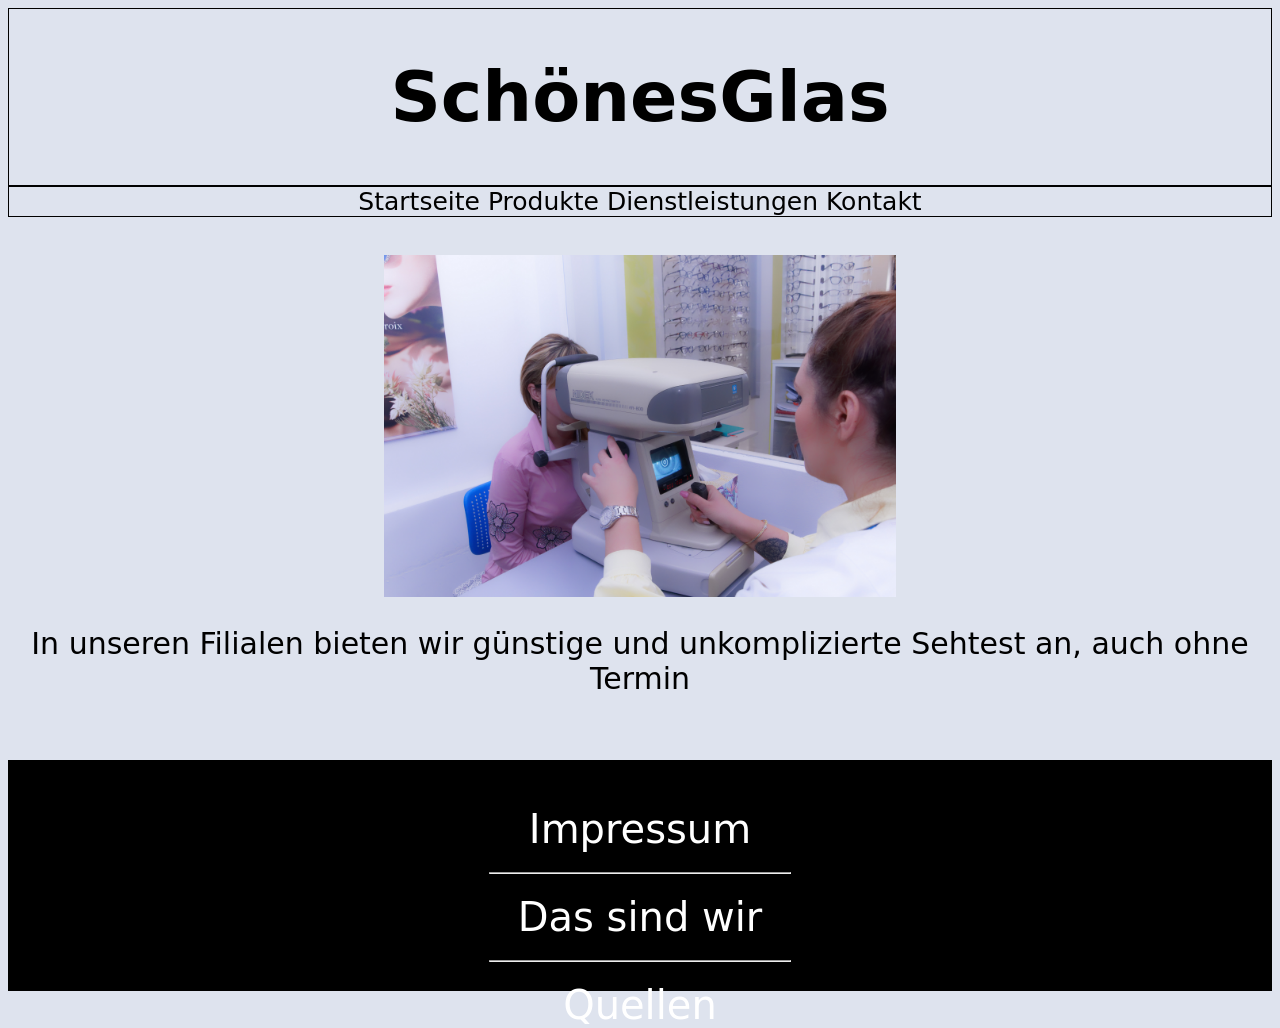
==== src/dienstleistungen.html @ 419be7d2 "Produkte und Dienstleistung hinzugefügt" ====
<!DOCTYPE html>
<html lang="en">
<head>
    <meta charset="UTF-8">
    <meta name="viewport" content="width=device-width, initial-scale=1.0">
    <link rel="stylesheet" href="style.css">
    <title>SchönesGlas</title>
</head>
<body>
    <header>
        <h1>SchönesGlas</h1>
    </header>

    <div id="nav">
        <a href="index.html">Startseite</a> &#9
        <a href="produkte.html">Produkte</a> &#9
        <a href="dienstleistungen.html">Dienstleistungen</a> &#9
        <a href="kontakt.html">Kontakt</a> &#9
    </div>

    <div class="bild-text-container">
        <img src="../img/dienstleistung1.jpg"  class="bild">
        <p>In unseren Filialen bieten wir günstige und unkomplizierte Sehtest an, auch ohne Termin</p>
    </div>

    <footer>
        <br>
        <a href="impressum.html">Impressum</a>
        <hr id="line_footer">
        <a href="vorstellung.html">Das sind wir</a>
        <hr id="line_footer">
        <a href="quelle.html">Quellen</a>
    </footer>
</body>
</html>
---- src/style.css ----
body {
    text-align: center;
    font-family: system-ui, -apple-system, BlinkMacSystemFont, 'Segoe UI', Roboto, Ubuntu;
    background-color: #dee3ee;
}

header {
    border: 1px solid;
}

header h1 {
    text-align: center;
    font-size: 70px;
}

footer {
    text-align:center;
    background-color: black;
    font-size: 40px;
    height: 18vw;
}

footer a {
    color:white;
    text-decoration: none;
}

#line_footer {
    width: 300px;
}

#nav a {
    color:black;
    text-decoration: none;
}

#nav {
    font-size: 25px;
    border: 1px solid;
}

.landingPage {
    margin-top: -6vw;
    display: flex;
    justify-content: center;
    height: 40vw;
    text-align: center;
    font-family: 40;
}

#landingPage_img {
    border: 1px solid;
    border-color: white;
    border: 10px;
    width: 40vw;
    margin:auto;
}

#title {
    font-size: 50px;
}

#spruch {
    text-align: center;
}

#spruch h1 {
    font-size:50px;
}

#spruch h2 {
    font-size:40px;
}

.werbung {
    height: 50vw;
    display: flex;
    justify-content: center;
}

.werbung img {
    margin: auto;
    width: 20vw;
}

.produkt-grid {
  display: flex;
  gap: 20px;
  flex-wrap: wrap;
  justify-content: center;
  padding: 20px;
  max-width: 900px;     /* Neu: Begrenzt auf 3 Karten Breite */
  margin-left: auto;
  margin-right: auto;
  margin-top: 5vw;
  margin-bottom: 5vw;
}

.produkt-karte {
  width: calc(33.333% - 14px);  /* Neu: Genau 1/3 Breite minus Gap */
  min-width: 250px;             /* Minimum für Mobile */
}

.produkt-karte:hover {
    transform: translateY(-5px);
    box-shadow: 0 8px 25px rgba(0,0,0,0.15);
}

.produkt-bild {
    width: 100%;
    height: 200px;
    object-fit: cover;
}

.produkt-info {
    padding: 20px;
}

.produkt-titel {
    font-size: 20px;
    font-weight: bold;
    margin: 0 0 10px;
    color: #333;
}

.produkt-beschreibung {
    color: #666;
    line-height: 1.5;
    margin: 0 0 15px;
    font-size: 14px;
}

.preis {
    font-size: 24px;
    font-weight: bold;
    color: #007bff;  /* Optiker-Blau */
    margin: 0 0 15px;
}

.kaufen-button {
    background: #007bff;
    color: white;
    border: none;
    padding: 12px 24px;
    border-radius: 6px;
    font-size: 16px;
    cursor: pointer;
    width: 100%;
    transition: background 0.3s;
}

.kaufen-button:hover {
    background: #0056b3;
}

/* .bild-text-container {
    margin-top: 5vw;
    margin-bottom: 5vw;
    display: flex;
    flex-direction: row;
    align-items: center;
    gap: 15px;
    padding: 10px;
} */

.bild {
    margin-top: 3vw;
    width: 40vw;
}

.bild + p {
  margin-top: 2vw;
  margin-bottom: 5vw;
  font-size: 30px;
}
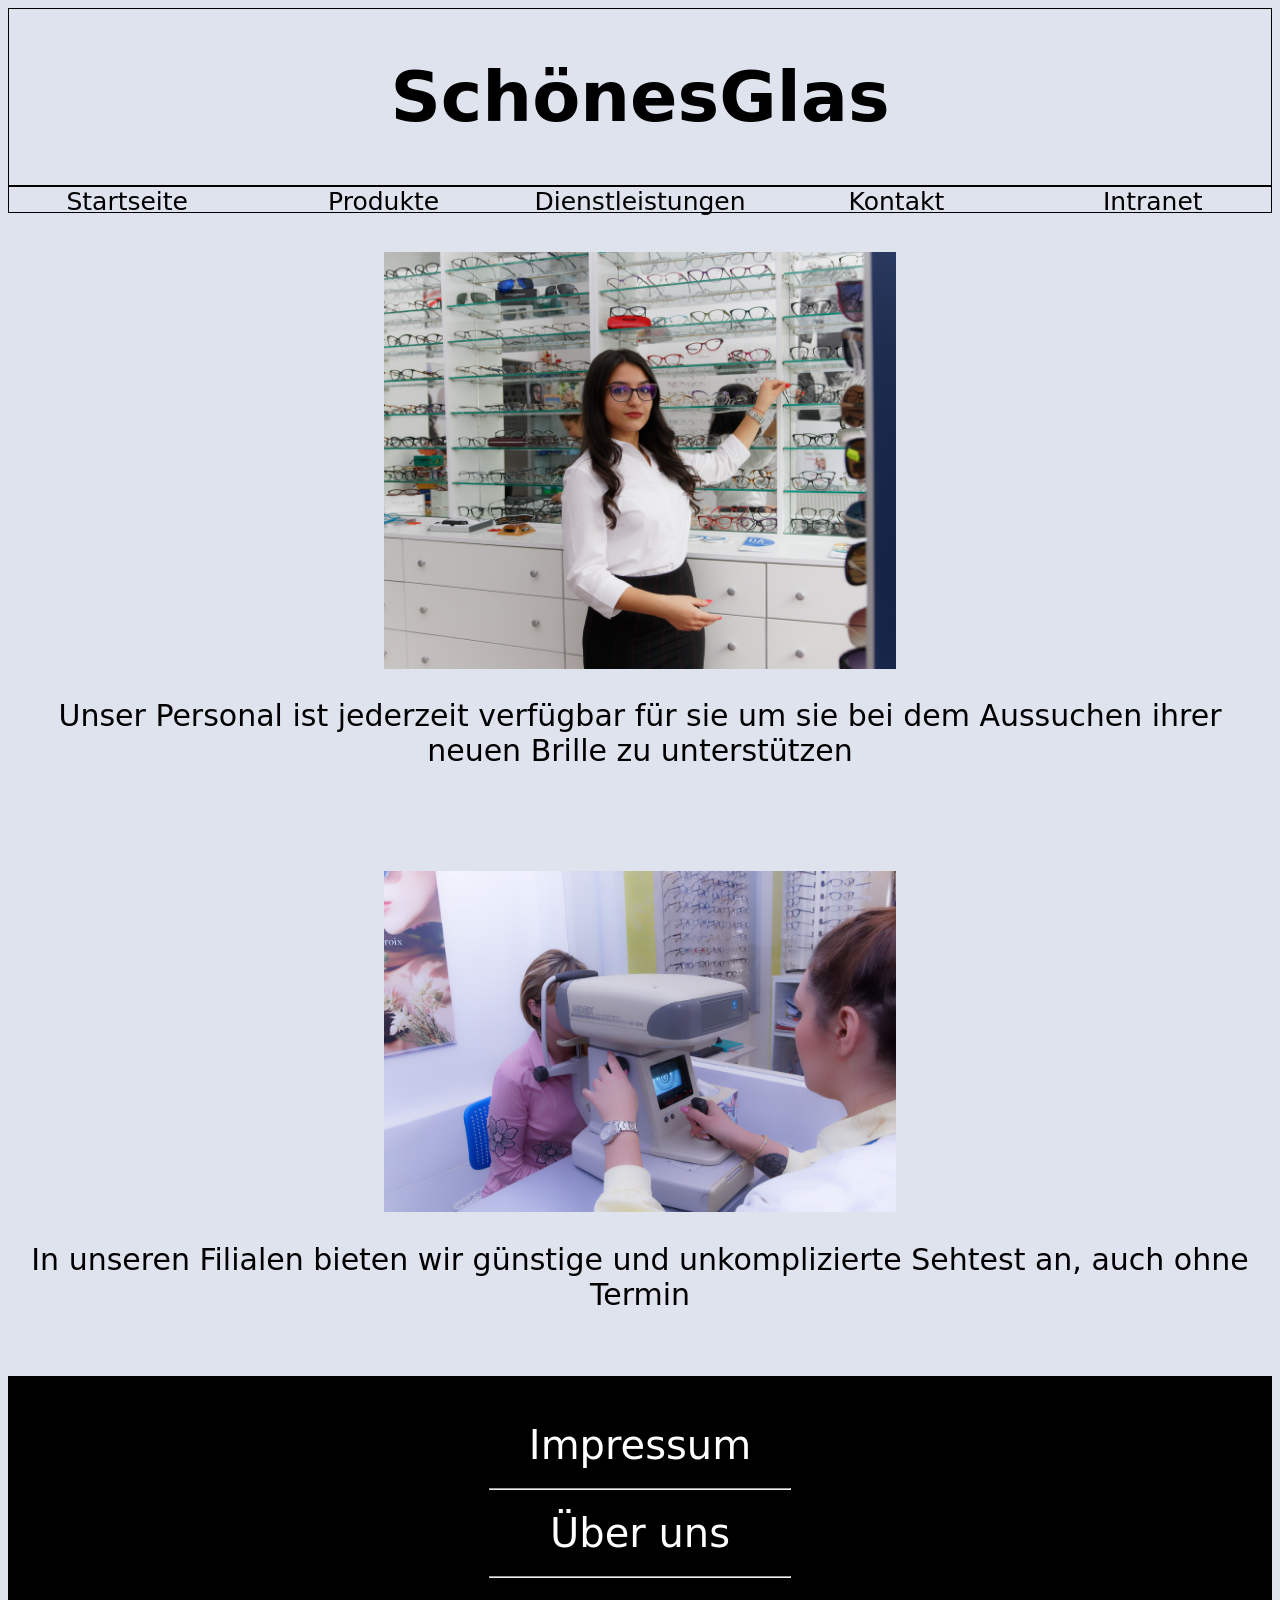
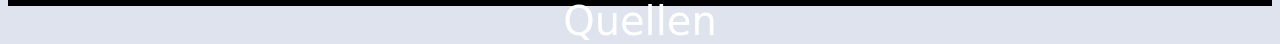
==== commit 7f6c521d: "fertige Website" ====
--- a/src/dienstleistungen.html
+++ b/src/dienstleistungen.html
@@ -16,6 +16,12 @@
         <a href="produkte.html">Produkte</a> &#9
         <a href="dienstleistungen.html">Dienstleistungen</a> &#9
         <a href="kontakt.html">Kontakt</a> &#9
+        <a href="login.php">Intranet</a> &#9
+    </div>
+
+    <div class="bild-text-container">
+        <img src="../img/beratung.jpg"  class="bild">
+        <p>Unser Personal ist jederzeit verfügbar für sie um sie bei dem Aussuchen ihrer neuen Brille zu unterstützen</p>
     </div>
 
     <div class="bild-text-container">
@@ -27,7 +33,7 @@
         <br>
         <a href="impressum.html">Impressum</a>
         <hr id="line_footer">
-        <a href="vorstellung.html">Das sind wir</a>
+        <a href="vorstellung.html">Über uns</a>
         <hr id="line_footer">
         <a href="quelle.html">Quellen</a>
     </footer>
--- a/src/style.css
+++ b/src/style.css
@@ -29,15 +29,30 @@
     width: 300px;
 }
 
+#nav {
+    display: flex;
+    justify-content: space-evenly;  /* Perfekter Abstand überall */
+    gap: 20px;                      /* Extra Abstand zwischen Links */
+    font-size: 25px;
+    border: 1px solid;
+    height: 2vw;
+}
+
 #nav a {
+    flex: 1;                        /* Links dehnen sich gleichmäßig */
+    text-align: center;
     color:black;
     text-decoration: none;
 }
 
-#nav {
-    font-size: 25px;
-    border: 1px solid;
-}
+#nav a:hover {
+    flex: 1;                        /* Links dehnen sich gleichmäßig */
+    text-align: center;
+    color:black;
+    text-decoration: none;
+    font-size: 27px;
+}
+
 
 .landingPage {
     margin-top: -6vw;
@@ -93,7 +108,7 @@
   margin-left: auto;
   margin-right: auto;
   margin-top: 5vw;
-  margin-bottom: 5vw;
+  margin-bottom: 6vw;
 }
 
 .produkt-karte {
@@ -172,4 +187,210 @@
   margin-top: 2vw;
   margin-bottom: 5vw;
   font-size: 30px;
+}
+
+.kontakt {
+    margin-top: 5vw;
+    margin-bottom: 10vw;
+    font-size: 30px;
+}
+
+.kontakt input {
+    font-size: 30px;
+}
+
+.kontakt textarea {
+    font-size: 30px;
+}
+
+.impressum {
+  max-width: 900px;
+  margin: 40px auto;
+  padding: 30px;
+  background: #f8fbff;            /* sehr helles Blau */
+  border-radius: 12px;
+  border: 1px solid #d0e3ff;
+  box-shadow: 0 4px 16px rgba(0, 0, 0, 0.05);
+  font-family: Arial, sans-serif;
+  color: #333;
+}
+
+.impressum h2 {
+  font-size: 28px;
+  margin-bottom: 20px;
+  color: #0056b3;                 /* SchönGlas-Blau */
+  text-align: center;
+}
+
+.impressum-block {
+  margin-bottom: 18px;
+}
+
+.impressum-block h3 {
+  font-size: 18px;
+  margin-bottom: 6px;
+  color: #0056b3;
+}
+
+.impressum-block p {
+  margin: 0;
+  line-height: 1.6;
+  font-size: 14px;
+}
+
+.impressum a {
+  color: #0056b3;
+  text-decoration: none;
+}
+
+.impressum a:hover {
+  text-decoration: underline;
+}
+
+.form {
+    margin-top: 15vw;
+    margin-bottom: 18vw
+}
+
+.form-row {
+    display: flex;
+    align-items: center;
+    margin-bottom: 10px;
+    justify-content: center;
+}
+
+.form-row label {
+    width: 80px; /* Feste Breite für Labels */
+    margin-right: 10px;
+}
+
+.unternehmen {
+  max-width: 900px;
+  margin: 40px auto;
+  padding: 30px;
+  background: #f8fbff;            /* helles Optiker-Blau */
+  border-radius: 12px;
+  border: 1px solid #d0e3ff;
+  box-shadow: 0 4px 16px rgba(0, 0, 0, 0.05);
+  font-family: Arial, sans-serif;
+  color: #333;
+}
+
+.unternehmen h2 {
+  font-size: 28px;
+  margin-bottom: 20px;
+  color: #0056b3;
+  text-align: center;
+}
+
+.unternehmen-highlight {
+  text-align: center;
+  margin-bottom: 30px;
+  padding: 20px;
+  background: white;
+  border-radius: 8px;
+  border-left: 4px solid #007bff;
+}
+
+.unternehmen-highlight h3 {
+  font-size: 22px;
+  margin-bottom: 10px;
+  color: #0056b3;
+}
+
+.unternehmen-grid {
+  display: grid;
+  grid-template-columns: repeat(auto-fit, minmax(280px, 1fr));
+  gap: 20px;
+  margin-bottom: 30px;
+}
+
+.unternehmen-block {
+  background: white;
+  padding: 20px;
+  border-radius: 8px;
+  border: 1px solid #e1e8ff;
+}
+
+.unternehmen-block h4 {
+  font-size: 18px;
+  margin-bottom: 12px;
+  color: #0056b3;
+}
+
+.unternehmen-block ul {
+  margin: 0;
+  padding-left: 20px;
+  list-style: none;
+}
+
+.unternehmen-block li {
+  padding: 4px 0;
+  position: relative;
+}
+
+.unternehmen-block li:before {
+  content: "✓";
+  color: #28a745;
+  font-weight: bold;
+  position: absolute;
+  left: -20px;
+}
+
+.unternehmen-slogan {
+  text-align: center;
+  font-size: 24px;
+  font-style: italic;
+  color: #0056b3;
+  font-weight: 300;
+  margin-top: 20px;
+  padding: 20px;
+  background: white;
+  border-radius: 8px;
+  border-top: 3px solid #007bff;
+}
+
+.unternehmen blockquote {
+  margin: 0;
+  font-size: 26px;
+  line-height: 1.3;
+}
+
+.links1 {
+    margin-top: 5vw;
+    height: 35vw;
+    display: flex;
+    justify-content: center;
+}
+
+.links1 img {
+    margin: auto;
+    width: 20vw;
+}
+
+.links2 {
+    height: 20vw;
+    display: flex;
+    justify-content: center;
+}
+
+.links2 img {
+    margin: auto;
+    width: 20vw;
+}
+
+.quellen_title {
+    margin-top: 5vw;
+}
+
+.quellen_title h1 {
+    font-size: 30px;
+}
+
+.quellen_title h3 {
+    font-size: 25px;
+}
+
+.intranet {
+    text-align: center;
 }
